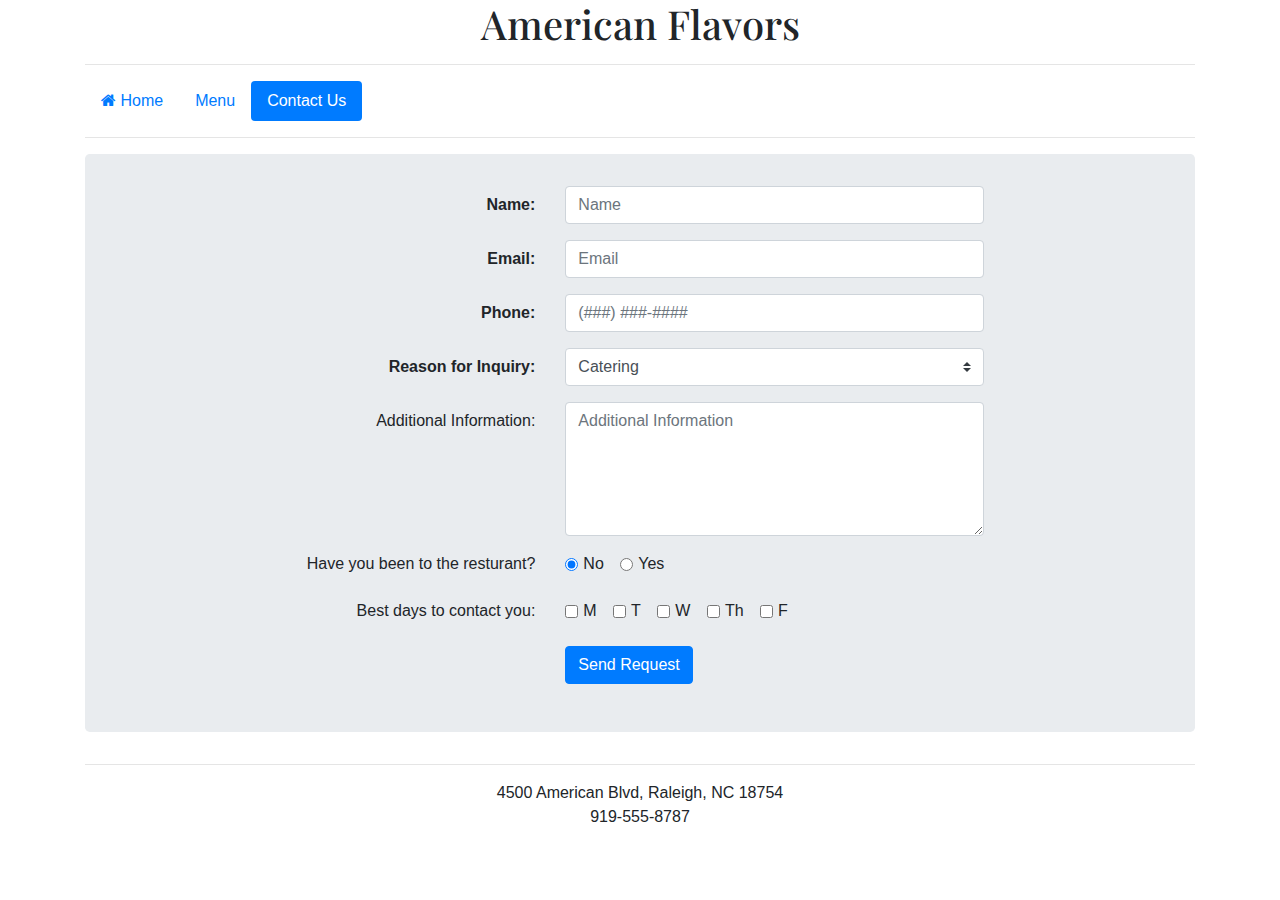
==== contact.html @ d7b1d7a6 "Completed project" ====
<!DOCTYPE html>

<html lang="en">

<head>
    <title>Contact Us</title>

    <!-- Required meta tags -->
    <meta charset="utf-8">
    <meta name="viewport" content="width=device-width, initial-scale=1, shrink-to-fit=no">

    <!-- Bootstrap CSS -->
    <link rel="stylesheet" href="https://stackpath.bootstrapcdn.com/bootstrap/4.1.3/css/bootstrap.min.css">
    <link rel="stylesheet" href="https://maxcdn.bootstrapcdn.com/font-awesome/4.2.0/css/font-awesome.min.css">

    <!-- Custom CSS -->
    <link rel="stylesheet" href="styles/restaurantStyles.css">
    <style>
        .jumbotron {
            padding: 2rem;
        }
        
        .required-field {
            font-weight: bold;
        }
        
    </style>

    <!-- jQuery first, then Popper.js, then Bootstrap JS -->
    <script src="https://code.jquery.com/jquery-3.3.1.slim.min.js"></script>
    <script src="https://cdnjs.cloudflare.com/ajax/libs/popper.js/1.14.3/umd/popper.min.js"></script>
    <script src="https://stackpath.bootstrapcdn.com/bootstrap/4.1.3/js/bootstrap.min.js"></script>

    <script>
        function submitContactForm() {
            var contactName = document.forms["contact-form"]["contact-name"].value;
            var contactEmail = document.forms["contact-form"]["contact-email"].value;
            var contactPhone = document.forms["contact-form"]["contact-phone"].value;

            // Validate name
            if (contactName == "") {
                alert("Name is required");
                document.forms["contact-form"]['contact-name'].className = "form-control is-invalid"
                document.forms["contact-form"]['contact-name'].focus();
                return false;
            }
            else {
                document.forms["contact-form"]['contact-name'].className = "form-control is-valid"
            }

            // Validate email
            if (contactEmail == "") {
                alert("Email is required");
                document.forms["contact-form"]['contact-email'].className = "form-control is-invalid"
                document.forms["contact-form"]['contact-email'].focus();
                return false;
            }
            else {
                document.forms["contact-form"]['contact-email'].className = "form-control is-valid"
            }

            // Validate phone
            if (contactPhone == "") {
                alert("Phone is required");
                document.forms["contact-form"]['contact-phone'].className = "form-control is-invalid"
                document.forms["contact-form"]['contact-phone'].focus();
                return false;
            }
            else {
                document.forms["contact-form"]['contact-phone'].className = "form-control is-valid"
            }

            alert("Your form has been submitted");
            return false;
        }
    </script>
</head>

<body class="container">
    <noscript>
        <p class="javascript-disabled">
            JavaScript is currently disabled. This site is best viewed with JavaScript enabled.
        </p>
    </noscript>

    <main>
        <!-- The main element contains all blocks on the page -->
        <header>
            <!-- The header element contains only the main title at this point. -->
            <h1>American Flavors</h1>
        </header>

        <hr>
        <ul class="nav nav-pills">
            <li class="nav-item">
                <a class="nav-link" href="index.html">
                    <i class="fa fa-home"></i> Home
                </a>
            </li>
            <li class="nav-item">
                <a class="nav-link" href="menu.html">Menu</a>
            </li>
            <li class="nav-item">
                <a class="nav-link active" href="contact.html">Contact Us</a>
            </li>
        </ul>
        <hr>

        <form class="jumbotron" name="contact-form" action="#" method="POST" onsubmit="return submitContactForm();">
            <!-- the main contact form -->
            <div class="form-group row">
                <label for="contact-name" class="col-lg-5 col-form-label text-lg-right required-field">Name:</label>
                <div class="col-lg-5">
                    <input type="text" class="form-control" id="contact-name" name="contact-name" placeholder="Name" >
                </div>
            </div>

            <div class="form-group row">
                <label for="contact-email" class="col-lg-5 col-form-label text-lg-right required-field">Email:</label>
                <div class="col-lg-5">
                    <input type="email" class="form-control" id="contact-email" name="contact-email" placeholder="Email" >
                </div>
            </div>

            <div class="form-group row">
                <label for="contact-phone" class="col-lg-5 col-form-label text-lg-right required-field">Phone:</label>
                <div class="col-lg-5">
                    <input type="text" class="form-control" id="contact-phone" name="contact-phone" placeholder="(###) ###-####" >
                </div>
            </div>

            <div class="form-group row">
                <label for="contact-reason" class="col-lg-5 col-form-label text-lg-right required-field">Reason for Inquiry:</label>
                <div class="col-lg-5">
                    <select id="contact-reason" name="contact-reason" class="form-control custom-select">
                        <option value="default" selected>Catering</option>
                        <option value="private_party">Private Party</option>
                        <option value="feedback">Feedback</option>
                        <option value="other">Other</option>
                    </select>
                </div>
            </div>

            <div class="form-group row">
                <label for="additional-info" class="col-lg-5 col-form-label text-lg-right">Additional Information:</label>
                <div class="col-lg-5">
                    <textarea type="text" class="form-control" id="additional-info" name="additional-info" rows="5"
                        placeholder="Additional Information"></textarea>
                </div>
            </div>
            <fieldset class="form-group">
                <div class="row">
                    <legend class="col-form-label pt-0 col-lg-5 col-form-label text-lg-right">Have you been to the
                        resturant?</legend>
                    <div class="col-lg-5">
                        <div class="form-check form-check-inline">
                            <input class="form-check-input" type="radio" name="visited" id="inlineRadio1" value="no"
                                checked>
                            <label class="form-check-label" for="inlineRadio1">No</label>
                        </div>
                        <div class="form-check form-check-inline">
                            <input class="form-check-input" type="radio" name="visited" id="inlineRadio2" value="yes">
                            <label class="form-check-label" for="inlineRadio2">Yes</label>
                        </div>
                    </div>
                </div>
            </fieldset>

            <div class="form-group row">
                <label class="col-lg-5 col-form-label text-lg-right pt-0">Best days to contact you:</label>
                <div class="col-lg-5">
                    <div class="form-check form-check-inline">
                        <input class="form-check-input" type="checkbox" name="monday" id="monday" value="monday">
                        <label class="form-check-label" for="monday">M</label>
                    </div>
                    <div class="form-check form-check-inline">
                        <input class="form-check-input" type="checkbox" name="tuesday" id="tuesday" value="tuesday">
                        <label class="form-check-label" for="tuesday">T</label>
                    </div>
                    <div class="form-check form-check-inline">
                        <input class="form-check-input" type="checkbox" name="wednesday" id="wednesday" value="wednesday">
                        <label class="form-check-label" for="wednesday">W</label>
                    </div>
                    <div class="form-check form-check-inline">
                        <input class="form-check-input" type="checkbox" name="thursday" id="thursday" value="thursday">
                        <label class="form-check-label" for="thursday">Th</label>
                    </div>
                    <div class="form-check form-check-inline">
                        <input class="form-check-input" type="checkbox" name="friday" id="friday" value="friday">
                        <label class="form-check-label" for="friday">F</label>
                    </div>
                </div>
            </div>

            <div class="form-group row">
                <div class="col-lg-5 offset-5">
                    <button type="submit" class="btn btn-primary">Send Request</button>
                </div>
            </div>
        </form>

        <hr />
        <!-- the footer -->
        <footer>
            <p>
                4500 American Blvd, Raleigh, NC 18754 <br />
                919-555-8787
            </p>
        </footer>

    </main>
</body>

</html>
---- styles/restaurantStyles.css ----
@import url('https://fonts.googleapis.com/css?family=Playfair+Display');

footer {
    text-align: center;
}

h1 {
    text-align: center;
    font-family: 'Playfair Display', serif;
}

nav a:visited {
    color: darkgray;
}
nav a:hover {
    font-weight: bold;
}

nav a.active, nav a:active {
    text-decoration: none;
}

.javascript-disabled {
    background-color: yellow;
    padding: 10px;
    font-weight: bold;
}
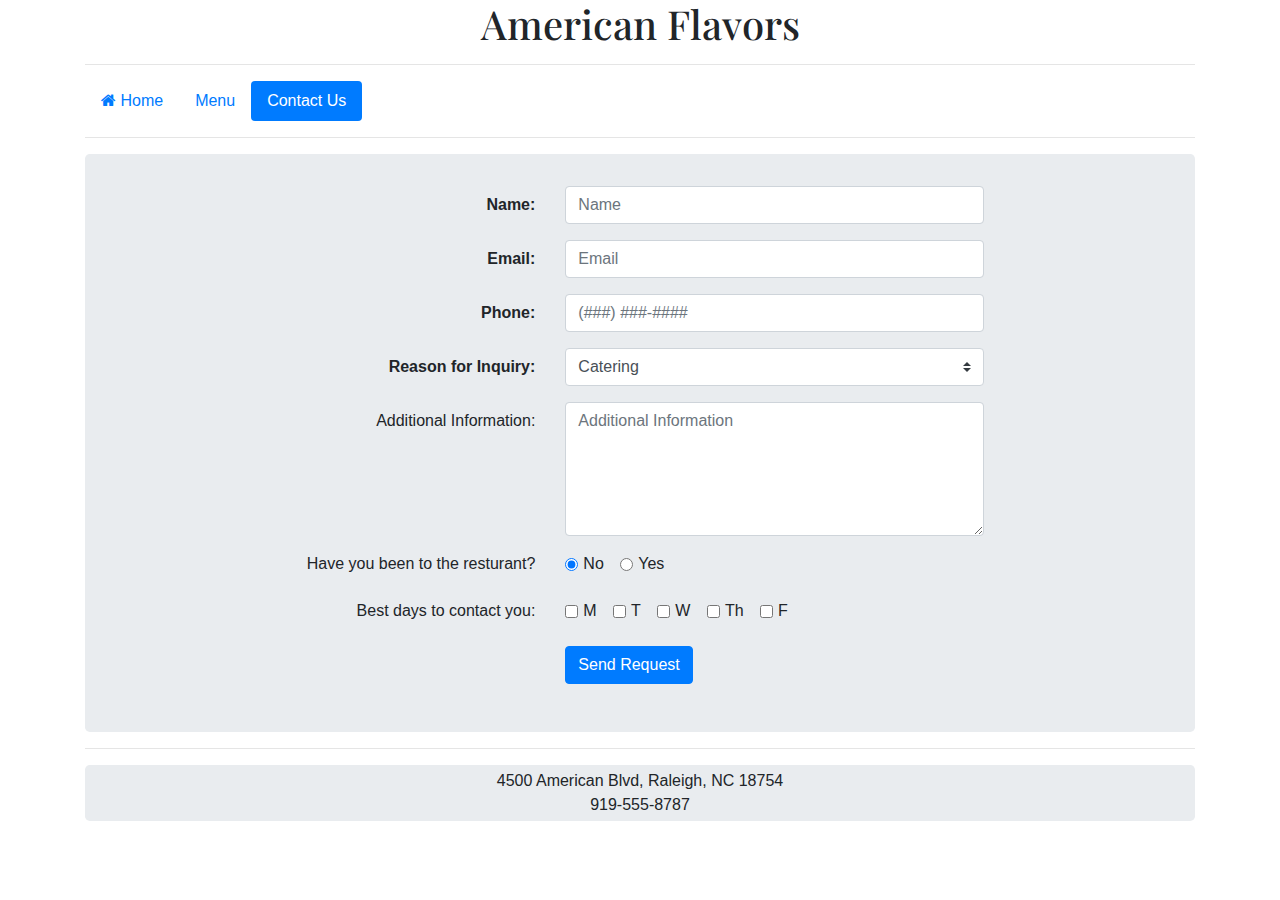
==== commit ac69da0b: "Add bootstrap to food menu Add bootstrap to page footer Move custom css to external file" ====
--- a/contact.html
+++ b/contact.html
@@ -15,15 +15,11 @@
 
     <!-- Custom CSS -->
     <link rel="stylesheet" href="styles/restaurantStyles.css">
+
     <style>
-        .jumbotron {
-            padding: 2rem;
-        }
-        
         .required-field {
             font-weight: bold;
         }
-        
     </style>
 
     <!-- jQuery first, then Popper.js, then Bootstrap JS -->
@@ -83,132 +79,129 @@
         </p>
     </noscript>
 
-    <main>
-        <!-- The main element contains all blocks on the page -->
-        <header>
-            <!-- The header element contains only the main title at this point. -->
-            <h1>American Flavors</h1>
-        </header>
-
-        <hr>
-        <ul class="nav nav-pills">
-            <li class="nav-item">
-                <a class="nav-link" href="index.html">
-                    <i class="fa fa-home"></i> Home
-                </a>
-            </li>
-            <li class="nav-item">
-                <a class="nav-link" href="menu.html">Menu</a>
-            </li>
-            <li class="nav-item">
-                <a class="nav-link active" href="contact.html">Contact Us</a>
-            </li>
-        </ul>
-        <hr>
-
-        <form class="jumbotron" name="contact-form" action="#" method="POST" onsubmit="return submitContactForm();">
-            <!-- the main contact form -->
-            <div class="form-group row">
-                <label for="contact-name" class="col-lg-5 col-form-label text-lg-right required-field">Name:</label>
-                <div class="col-lg-5">
-                    <input type="text" class="form-control" id="contact-name" name="contact-name" placeholder="Name" >
-                </div>
-            </div>
-
-            <div class="form-group row">
-                <label for="contact-email" class="col-lg-5 col-form-label text-lg-right required-field">Email:</label>
-                <div class="col-lg-5">
-                    <input type="email" class="form-control" id="contact-email" name="contact-email" placeholder="Email" >
-                </div>
-            </div>
-
-            <div class="form-group row">
-                <label for="contact-phone" class="col-lg-5 col-form-label text-lg-right required-field">Phone:</label>
-                <div class="col-lg-5">
-                    <input type="text" class="form-control" id="contact-phone" name="contact-phone" placeholder="(###) ###-####" >
-                </div>
-            </div>
-
-            <div class="form-group row">
-                <label for="contact-reason" class="col-lg-5 col-form-label text-lg-right required-field">Reason for Inquiry:</label>
-                <div class="col-lg-5">
-                    <select id="contact-reason" name="contact-reason" class="form-control custom-select">
-                        <option value="default" selected>Catering</option>
-                        <option value="private_party">Private Party</option>
-                        <option value="feedback">Feedback</option>
-                        <option value="other">Other</option>
-                    </select>
-                </div>
-            </div>
-
-            <div class="form-group row">
-                <label for="additional-info" class="col-lg-5 col-form-label text-lg-right">Additional Information:</label>
-                <div class="col-lg-5">
-                    <textarea type="text" class="form-control" id="additional-info" name="additional-info" rows="5"
-                        placeholder="Additional Information"></textarea>
-                </div>
-            </div>
-            <fieldset class="form-group">
-                <div class="row">
-                    <legend class="col-form-label pt-0 col-lg-5 col-form-label text-lg-right">Have you been to the
-                        resturant?</legend>
-                    <div class="col-lg-5">
-                        <div class="form-check form-check-inline">
-                            <input class="form-check-input" type="radio" name="visited" id="inlineRadio1" value="no"
-                                checked>
-                            <label class="form-check-label" for="inlineRadio1">No</label>
-                        </div>
-                        <div class="form-check form-check-inline">
-                            <input class="form-check-input" type="radio" name="visited" id="inlineRadio2" value="yes">
-                            <label class="form-check-label" for="inlineRadio2">Yes</label>
-                        </div>
-                    </div>
-                </div>
-            </fieldset>
-
-            <div class="form-group row">
-                <label class="col-lg-5 col-form-label text-lg-right pt-0">Best days to contact you:</label>
+    <header>
+        <!-- The header element contains only the main title at this point. -->
+        <h1>American Flavors</h1>
+    </header>
+
+    <hr>
+    <ul class="nav nav-pills">
+        <li class="nav-item">
+            <a class="nav-link" href="index.html">
+                <i class="fa fa-home"></i> Home
+            </a>
+        </li>
+        <li class="nav-item">
+            <a class="nav-link" href="menu.html">Menu</a>
+        </li>
+        <li class="nav-item">
+            <a class="nav-link active" href="contact.html">Contact Us</a>
+        </li>
+    </ul>
+    <hr>
+
+    <form class="jumbotron" name="contact-form" action="#" method="POST" onsubmit="return submitContactForm();">
+        <!-- the main contact form -->
+        <div class="form-group row">
+            <label for="contact-name" class="col-lg-5 col-form-label text-lg-right required-field">Name:</label>
+            <div class="col-lg-5">
+                <input type="text" class="form-control" id="contact-name" name="contact-name" placeholder="Name">
+            </div>
+        </div>
+
+        <div class="form-group row">
+            <label for="contact-email" class="col-lg-5 col-form-label text-lg-right required-field">Email:</label>
+            <div class="col-lg-5">
+                <input type="email" class="form-control" id="contact-email" name="contact-email" placeholder="Email">
+            </div>
+        </div>
+
+        <div class="form-group row">
+            <label for="contact-phone" class="col-lg-5 col-form-label text-lg-right required-field">Phone:</label>
+            <div class="col-lg-5">
+                <input type="text" class="form-control" id="contact-phone" name="contact-phone" placeholder="(###) ###-####">
+            </div>
+        </div>
+
+        <div class="form-group row">
+            <label for="contact-reason" class="col-lg-5 col-form-label text-lg-right required-field">Reason for
+                Inquiry:</label>
+            <div class="col-lg-5">
+                <select id="contact-reason" name="contact-reason" class="form-control custom-select">
+                    <option value="default" selected>Catering</option>
+                    <option value="private_party">Private Party</option>
+                    <option value="feedback">Feedback</option>
+                    <option value="other">Other</option>
+                </select>
+            </div>
+        </div>
+
+        <div class="form-group row">
+            <label for="additional-info" class="col-lg-5 col-form-label text-lg-right">Additional Information:</label>
+            <div class="col-lg-5">
+                <textarea type="text" class="form-control" id="additional-info" name="additional-info" rows="5"
+                    placeholder="Additional Information"></textarea>
+            </div>
+        </div>
+        <fieldset class="form-group">
+            <div class="row">
+                <legend class="col-form-label pt-0 col-lg-5 col-form-label text-lg-right">Have you been to the
+                    resturant?</legend>
                 <div class="col-lg-5">
                     <div class="form-check form-check-inline">
-                        <input class="form-check-input" type="checkbox" name="monday" id="monday" value="monday">
-                        <label class="form-check-label" for="monday">M</label>
+                        <input class="form-check-input" type="radio" name="visited" id="inlineRadio1" value="no"
+                            checked>
+                        <label class="form-check-label" for="inlineRadio1">No</label>
                     </div>
                     <div class="form-check form-check-inline">
-                        <input class="form-check-input" type="checkbox" name="tuesday" id="tuesday" value="tuesday">
-                        <label class="form-check-label" for="tuesday">T</label>
+                        <input class="form-check-input" type="radio" name="visited" id="inlineRadio2" value="yes">
+                        <label class="form-check-label" for="inlineRadio2">Yes</label>
                     </div>
-                    <div class="form-check form-check-inline">
-                        <input class="form-check-input" type="checkbox" name="wednesday" id="wednesday" value="wednesday">
-                        <label class="form-check-label" for="wednesday">W</label>
-                    </div>
-                    <div class="form-check form-check-inline">
-                        <input class="form-check-input" type="checkbox" name="thursday" id="thursday" value="thursday">
-                        <label class="form-check-label" for="thursday">Th</label>
-                    </div>
-                    <div class="form-check form-check-inline">
-                        <input class="form-check-input" type="checkbox" name="friday" id="friday" value="friday">
-                        <label class="form-check-label" for="friday">F</label>
-                    </div>
-                </div>
-            </div>
-
-            <div class="form-group row">
-                <div class="col-lg-5 offset-5">
-                    <button type="submit" class="btn btn-primary">Send Request</button>
-                </div>
-            </div>
-        </form>
-
-        <hr />
-        <!-- the footer -->
-        <footer>
-            <p>
-                4500 American Blvd, Raleigh, NC 18754 <br />
-                919-555-8787
-            </p>
-        </footer>
-
-    </main>
+                </div>
+            </div>
+        </fieldset>
+
+        <div class="form-group row">
+            <label class="col-lg-5 col-form-label text-lg-right pt-0">Best days to contact you:</label>
+            <div class="col-lg-5">
+                <div class="form-check form-check-inline">
+                    <input class="form-check-input" type="checkbox" name="monday" id="monday" value="monday">
+                    <label class="form-check-label" for="monday">M</label>
+                </div>
+                <div class="form-check form-check-inline">
+                    <input class="form-check-input" type="checkbox" name="tuesday" id="tuesday" value="tuesday">
+                    <label class="form-check-label" for="tuesday">T</label>
+                </div>
+                <div class="form-check form-check-inline">
+                    <input class="form-check-input" type="checkbox" name="wednesday" id="wednesday" value="wednesday">
+                    <label class="form-check-label" for="wednesday">W</label>
+                </div>
+                <div class="form-check form-check-inline">
+                    <input class="form-check-input" type="checkbox" name="thursday" id="thursday" value="thursday">
+                    <label class="form-check-label" for="thursday">Th</label>
+                </div>
+                <div class="form-check form-check-inline">
+                    <input class="form-check-input" type="checkbox" name="friday" id="friday" value="friday">
+                    <label class="form-check-label" for="friday">F</label>
+                </div>
+            </div>
+        </div>
+
+        <div class="form-group row">
+            <div class="col-lg-5 offset-5">
+                <button type="submit" class="btn btn-primary">Send Request</button>
+            </div>
+        </div>
+    </form>
+
+    <hr />
+    <!-- Footer -->
+    <footer class="jumbotron font-small text-center p-1">
+        4500 American Blvd, Raleigh, NC 18754 <br />
+        919-555-8787
+    </footer>
+    <!-- Footer -->
+
 </body>
 
 </html>--- a/styles/restaurantStyles.css
+++ b/styles/restaurantStyles.css
@@ -24,4 +24,9 @@
     background-color: yellow;
     padding: 10px;
     font-weight: bold;
+}
+
+.jumbotron {
+    padding: 2rem;
+    margin-bottom: 1rem;
 }